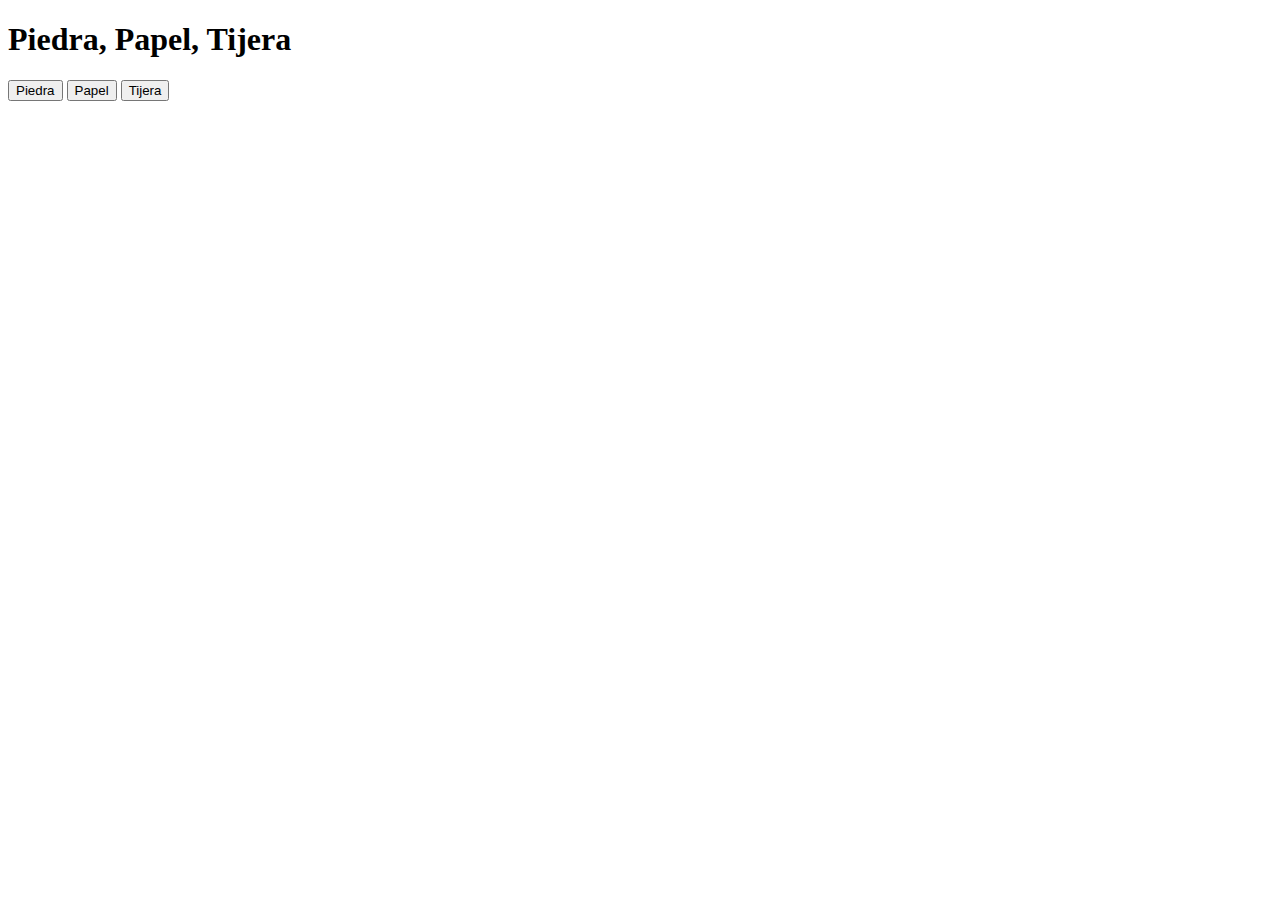
==== PiedraPapelTijera/index.html @ 895f8626 "first commit" ====
<!DOCTYPE html>
<html lang="es">
  <head>
    <meta name="viewport" content="width=device-width, initial-scale=1" />
    <meta charset="utf-8" />
    <title>Piedra, Papel, Tijera</title>
  </head>
  <body>
    <h1>Piedra, Papel, Tijera</h1>
    <button id="piedra">Piedra</button>
    <button id="papel">Papel</button>
    <button id="tijera">Tijera</button>
    <p id="resultdo"></p>
  </body>
</html>
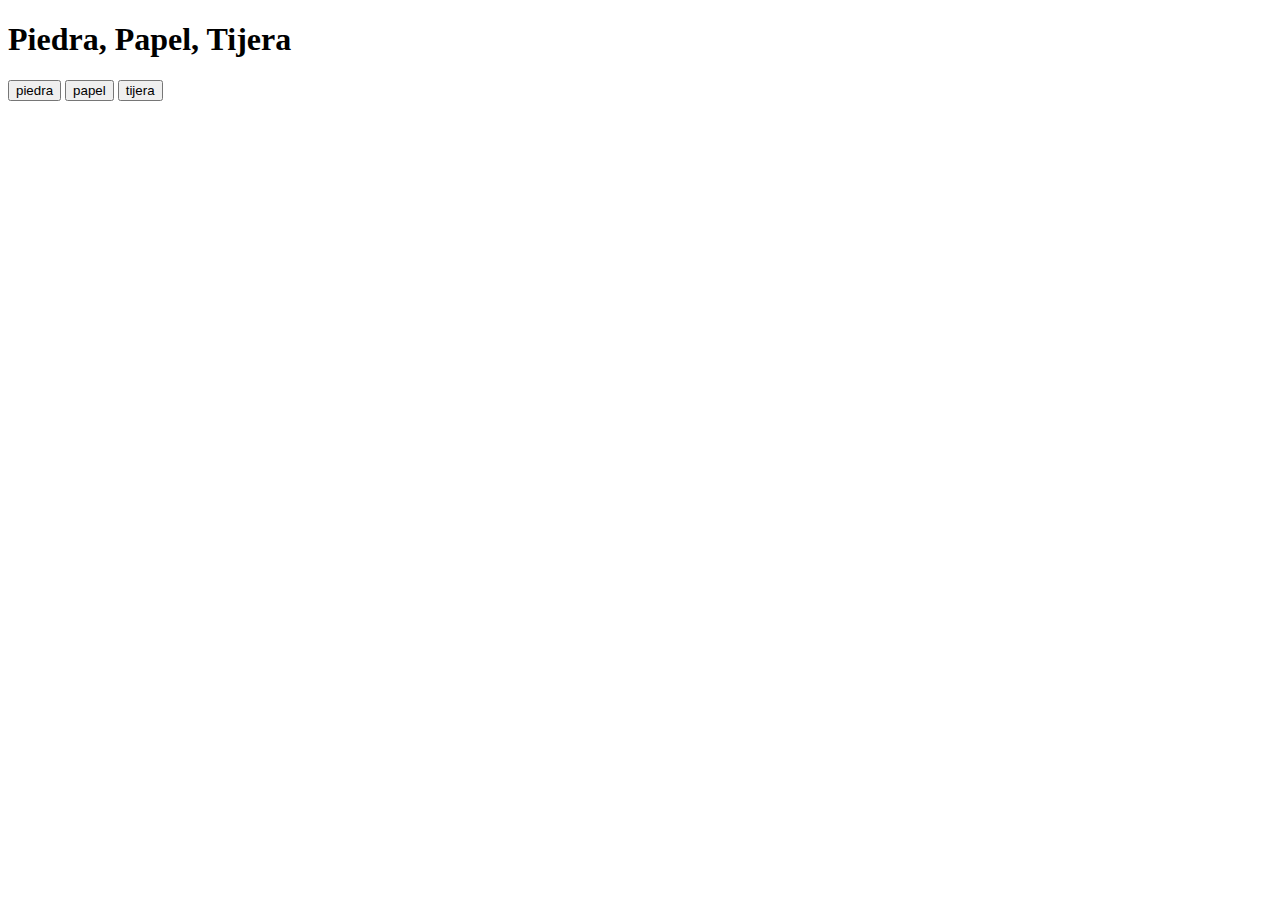
==== commit 17ed3a6b: "Piedra Papel Tijera Resolvi2" ====
--- a/PiedraPapelTijera/index.html
+++ b/PiedraPapelTijera/index.html
@@ -7,9 +7,10 @@
   </head>
   <body>
     <h1>Piedra, Papel, Tijera</h1>
-    <button id="piedra">Piedra</button>
-    <button id="papel">Papel</button>
-    <button id="tijera">Tijera</button>
-    <p id="resultdo"></p>
+    <button id="piedra">piedra</button>
+    <button id="papel">papel</button>
+    <button id="tijera">tijera</button>
+    <p id="resultado"></p>
   </body>
+  <script src="script.js"></script>
 </html>
